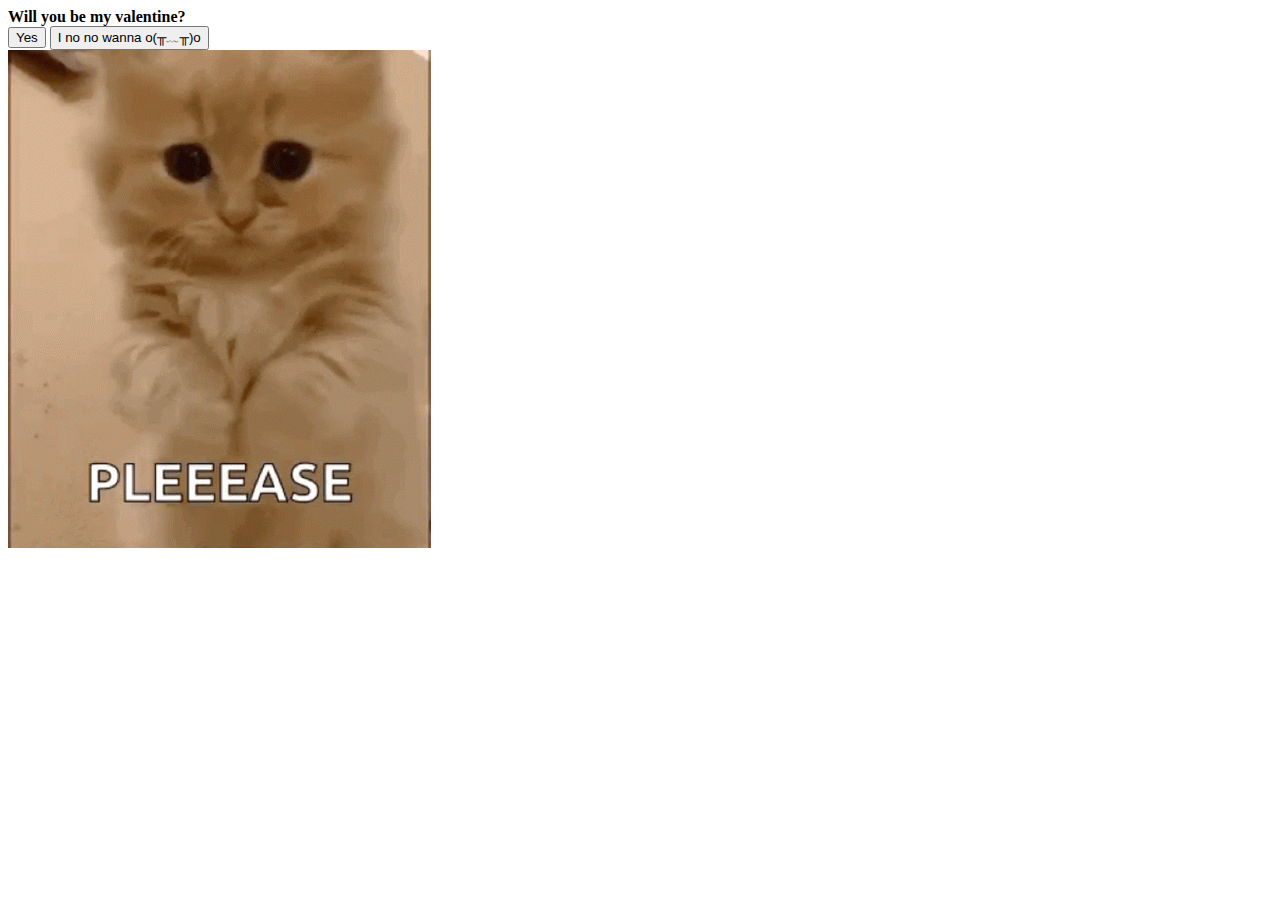
==== index.html @ fcb048c8 "Add files via upload" ====
<!DOCTYPE html>
<html lang="en">
  <head>
    <meta charset="UTF-8" />
    <meta name="viewport" content="width=device-width, initial-scale=1.0" />
    <title>Be My Valentine</title>
    <link rel="stylesheet" href="css/valentine.css" />
  </head>
  <body>
    <div id="valentineQuestion"><b>Will you be my valentine?</b></div>
    <button class="answerButton" onclick="location.href='thankyou.html'">
      Yes
    </button>
    <button class="answerButton" id="noButton">I no no wanna o(╥﹏╥)o</button>
    <br />
    <img src="cat.gif" alt="cat asking question" class="responsive" />

    <script>
      document
        .getElementById("noButton")
        .addEventListener("click", function () {
          var yesButton = document.querySelector(
            'button[onclick*="thankyou.html"]'
          );
          var currentFontSize = parseInt(
            window.getComputedStyle(yesButton).fontSize
          );
          yesButton.style.fontSize = currentFontSize + 10 + "px"; // Increase font size by 5px
        });
    </script>
  </body>
</html>
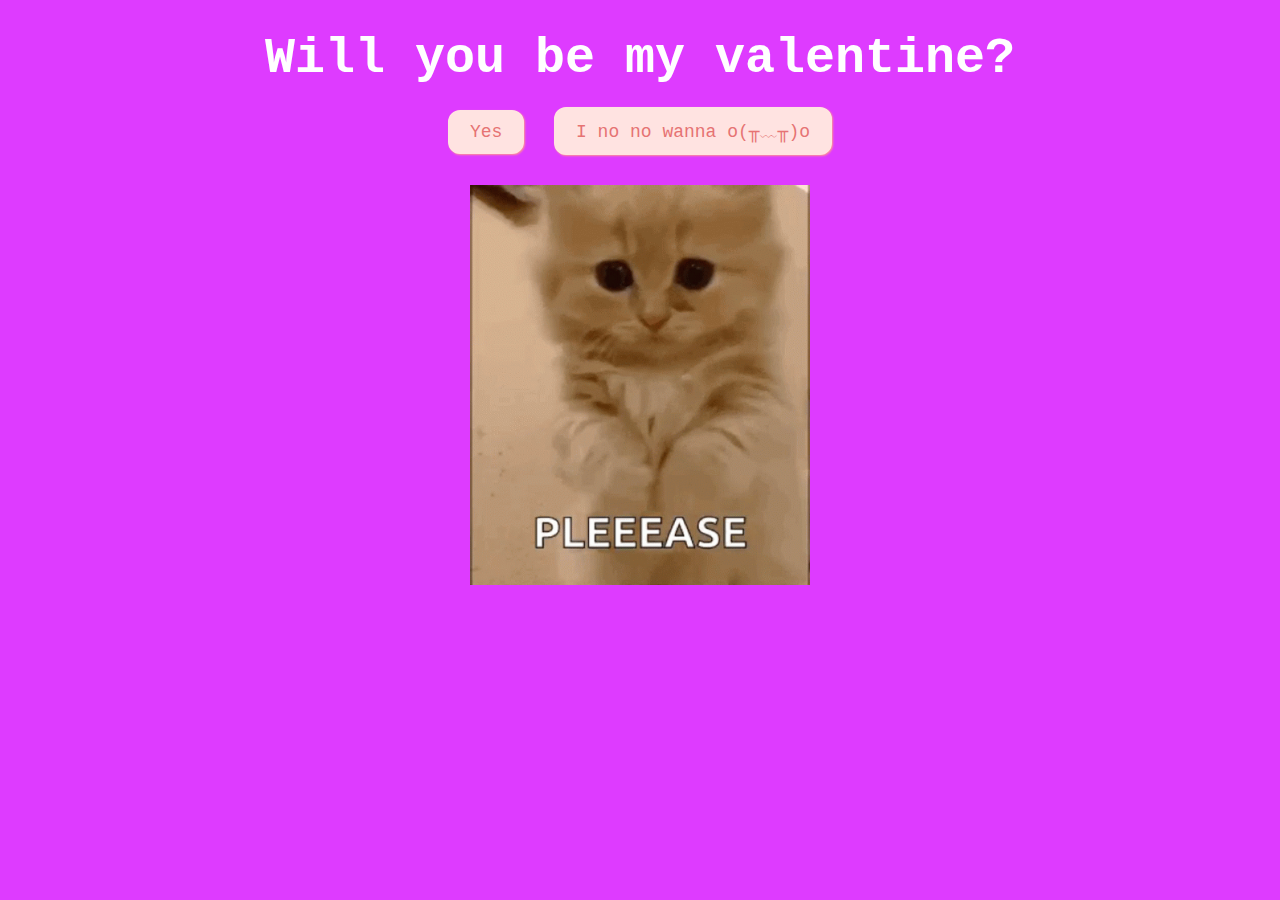
==== commit f5f24f44: "Update index.html" ====
--- a/index.html
+++ b/index.html
@@ -4,7 +4,7 @@
     <meta charset="UTF-8" />
     <meta name="viewport" content="width=device-width, initial-scale=1.0" />
     <title>Be My Valentine</title>
-    <link rel="stylesheet" href="css/valentine.css" />
+    <link rel="stylesheet" href="valentine.css" />
   </head>
   <body>
     <div id="valentineQuestion"><b>Will you be my valentine?</b></div>
--- a/valentine.css
+++ b/valentine.css
@@ -0,0 +1,39 @@
+body {
+  text-align: center;
+  margin-top: 30px;
+  font-family: "Courier";
+  background-color: #d60affcc;
+  color: #ffffff;
+}
+
+img {
+  height: 400px;
+  width: auto;
+  padding: 10px;
+}
+
+#valentineQuestion {
+  font-size: 50px;
+  margin-bottom: 10px;
+}
+.answerButton {
+  padding: 10px 20px;
+  font-size: 18px;
+  cursor: pointer;
+  margin: 10px;
+  font-family: "courier";
+  margin-bottom: 20px;
+  background-color: #ffe3e1;
+  color: #e67373;
+  border-radius: 12px;
+  border: 2px solid #ffe3e1;
+  box-shadow: 1px 1px 2px #ff9494;
+  transition: 0.3s;
+}
+
+.answerButton:hover {
+  background-color: #ff9494;
+  color: #ffe3e1;
+  border: 2px solid #ff9494;
+  box-shadow: 1px 1px 2px #ffe3e1;
+}
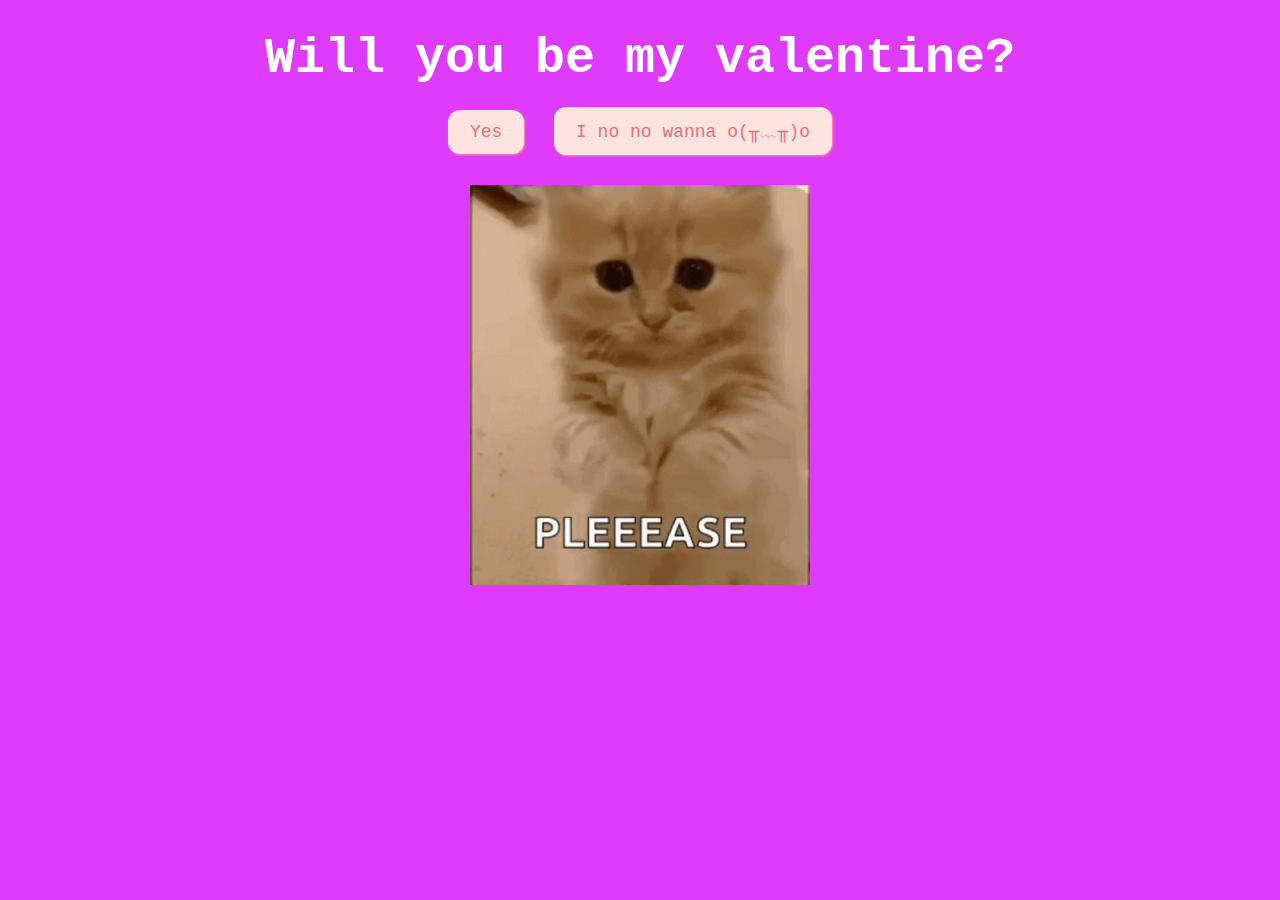
==== commit a2b14220: "Update index.html" ====
--- a/index.html
+++ b/index.html
@@ -3,7 +3,7 @@
   <head>
     <meta charset="UTF-8" />
     <meta name="viewport" content="width=device-width, initial-scale=1.0" />
-    <title>Be My Valentine</title>
+    <title>OPEN ME;)</title>
     <link rel="stylesheet" href="valentine.css" />
   </head>
   <body>
